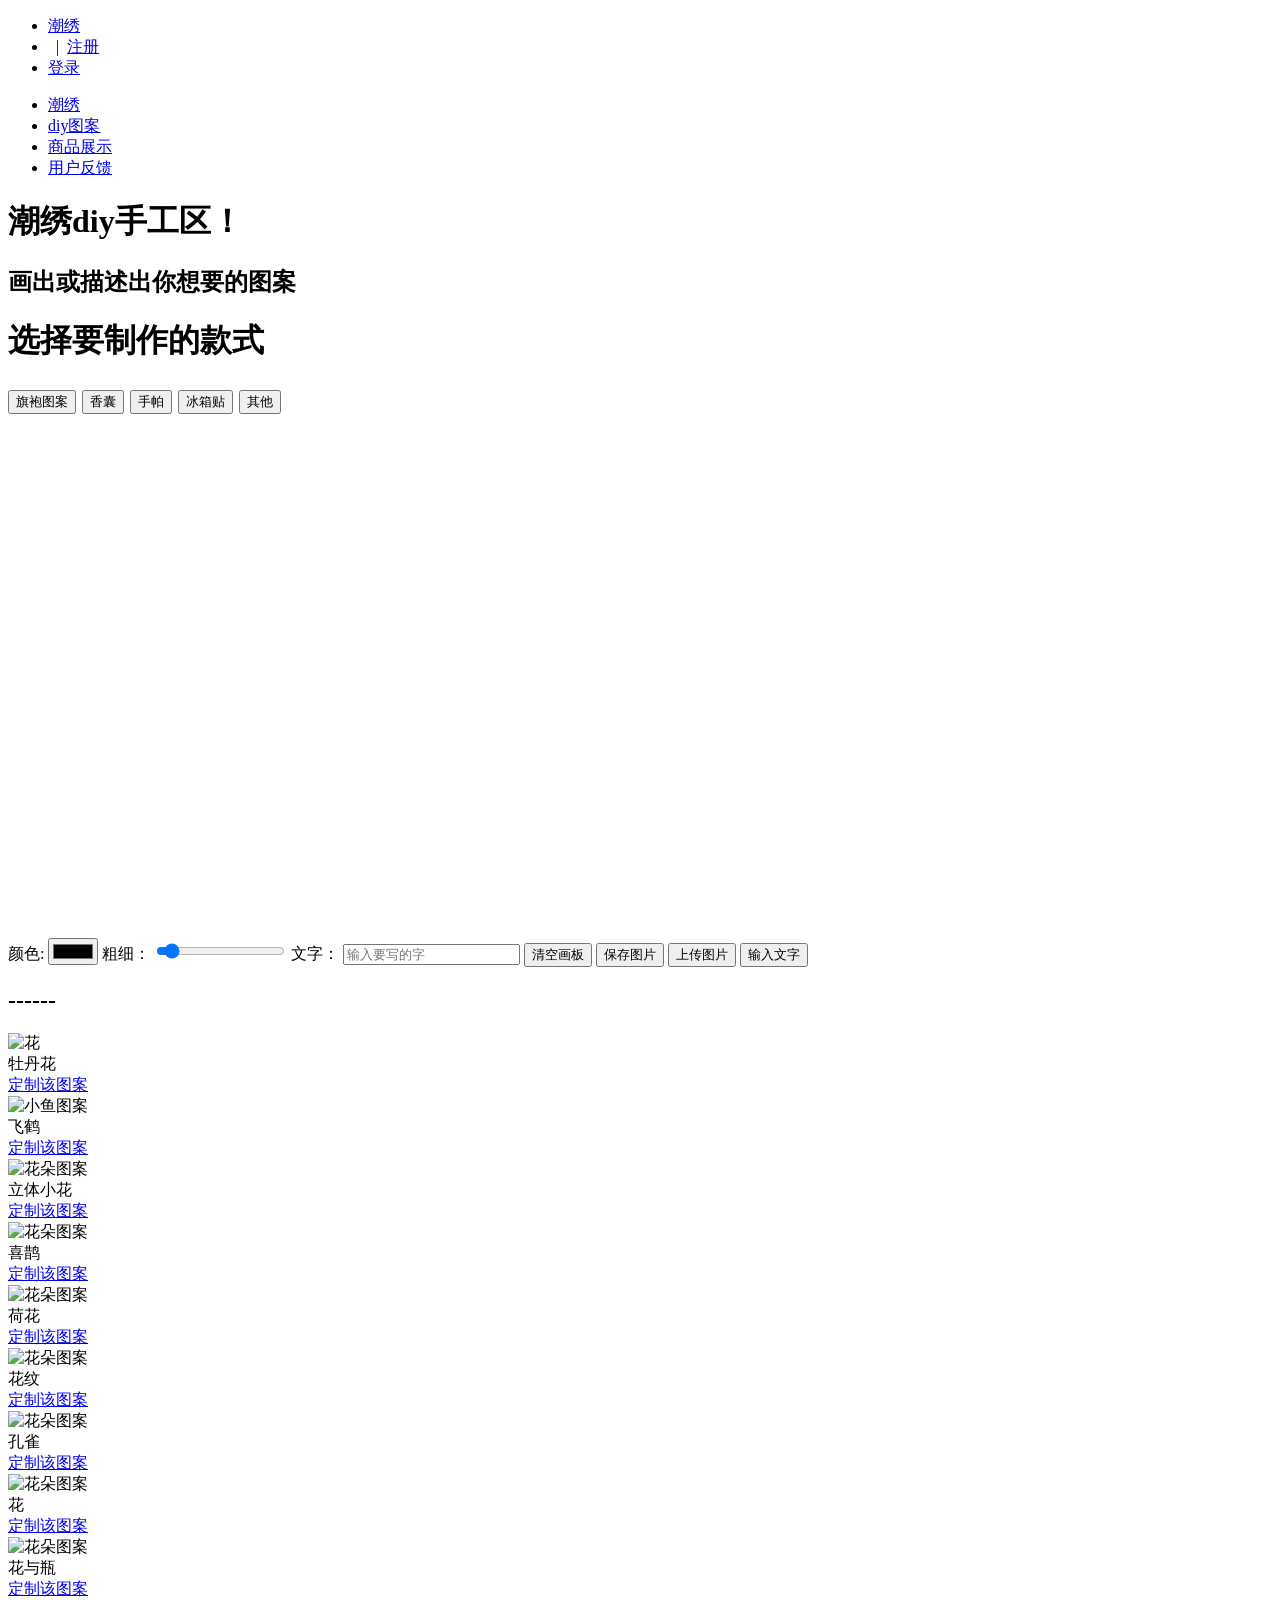
==== atlas.html @ d4e174d3 "Add files via upload" ====
<!DOCTYPE html>
<html>
	<head>
		<meta charset="utf-8">
		<title>diy图案</title>
		<link rel="stylesheet" type="text/css" href="../css/common.css"/>
		<link rel="stylesheet" type="text/css" href="../css/style.css"/>
	</head>
	<body>
		<div class="top">
			<ul class="loginbar clearboth container">
				<li><a href="./index.html"><span>潮绣</span></a></li>
				<li>&nbsp;&nbsp;|&nbsp;&nbsp;<a href="./rigister.html">注册</a></li>
				<li><a href="./login.html">登录</a></li>
			</ul>
		</div>
		<div id="header">
			<ul class="nav clearboth container">
				<li><a href="./index.html">潮绣</a></li>
				<li><a href="./atlas.html">diy图案</a></li>
				<li><a href="./classicline.html">商品展示</a></li>
				<li><a href="./awards.html">用户反馈</a></li>
			</ul>
		</div>
		<div class="banner-wrapper clear"></div>
		<div class="container atlas-wrapper">
			<div class="column-title">
				<h1>潮绣diy手工区！</h1>
				<h2>画出或描述出你想要的图案</h2>
			</div>
			
			<div class="banner-wrapper clear"></div>
			<div class="container atlas-wrapper">
				<div class="column-title">
					<h1>选择要制作的款式</h1>
				<div class="bnt-list">
					<h2><button id="gun">旗袍图案</button>
					<button id="gun">香囊</button>
					<button id="gun">手帕</button>
					<button id="gun">冰箱贴</button>
					<button id="gun">其他</button><h2>
				</div>
			</div>
			
			<div class="canvas-wrap">
				<canvas id="drawcan" width="860" height="500"></canvas>
			</div>
			<div class="tool-bar">
			<label>颜色:</label>
			<input type="color" id="colorp" value="#000000">
			<label>粗细：</label>
			<input type="range" id="lineWidth" min="1" max="30" value="3">
			<label>文字：</label>
			<input type="text" id="textInput" placeholder="输入要写的字">
			<button id="clearBtn">清空画板</button>
			<button id="clearBtn">保存图片</button>
			<button id="clearBtn">上传图片</button>
			<button id="clearBtn">输入文字</button>
			</div>
		
			</div>
			<script>
		    const canvas =
			 document.getElementById('drawCanvas');
		    const ctx = canvas.getContext('2d');
		    const colorPicker = document.getElementById('colorPicker');
		    const lineWidth = document.getElementById('lineWidth');
		    const textInput = document.getElementById('textInput');
		    const clearBtn = document.getElementById('clearBtn');
		    const saveBtn = document.getElementById('saveBtn');
		    let isDrawing = false;
		   
		    canvas.addEventListener('mousedown', () => {
		      isDrawing = true;
		      ctx.beginPath();
		    });
		    canvas.addEventListener('mousemove', (e) => {
		      if(!isDrawing) return;
		      ctx.strokeStyle = colorPicker.value;
		      ctx.lineWidth = lineWidth.value;
		      ctx.lineCap = 'round';
		      ctx.lineTo(e.offsetX, e.offsetY);
		      ctx.stroke();
		    });
		    canvas.addEventListener('mouseup', () => isDrawing = false);
		    canvas.addEventListener('mouseleave', () => isDrawing = false);
		   
		    canvas.addEventListener('click', (e) => {
		      const text = textInput.value.trim();
		      if(!text) return; // 没输入文字就不执行
		      // 设置文字样式
		      ctx.font = '28px 微软雅黑';
		      ctx.fillStyle = colorPicker.value; // 用选好的颜色写字
		      ctx.fillText(text, e.offsetX, e.offsetY); // 在点击位置写字
		    });
		 
		    clearBtn.addEventListener('click', () => {
		      ctx.clearRect(0, 0, canvas.width, canvas.height);
		    });
		    
		    saveBtn.addEventListener('click', () => {
		      const link = document.createElement('a');
		      link.download = '潮绣DIY图案.png';
		      link.href = canvas.toDataURL('image/png');
		      link.click();
		    });
			
			 </script>
	      <div class="section">
			  <h2>------</h2>
		  </div>		 
	
			<div class="template-grid">
				<div class="template-card">
			    <div class="patterns">
					<div class="pattern">
						<img src="../img/144b133e662ef2c926b4a8268c47dc14.jpg" alt="花">
						<div class="info">
							<div class="title">牡丹花</div>
						<a href=" " class="btn">定制该图案</a >
						         </div>
						       </div>
						       <div class="pattern">
						         <img src="../img/8cc313823d3349ab0a045a9393ca557a.jpg" alt="小鱼图案">
						         <div class="info">
						           <div class="title">飞鹤</div>
						           <a href="#" class="btn">定制该图案</a>
						         </div>
						       </div>
						       <div class="pattern">
						         <img src="../img/43098fe7449b79f517d8f7ab45bce30a.jpg" alt="花朵图案">
						         <div class="info">
						           <div class="title">立体小花</div>
						           <a href="#" class="btn">定制该图案</a >
						         </div>
						       </div>
							   <div class="pattern">
							     <img src="../img/14d8341eb5e602900360b89da36acc2d.jpg" alt="花朵图案">
							     <div class="info">
							       <div class="title">喜鹊</div>
							       <a href="#" class="btn">定制该图案</a >
							     </div>
							   </div>
							   <div class="pattern">
							     <img src="../img/00e6026f430a904d625abf0c94d1bb16.jpg" alt="花朵图案">
							     <div class="info">
							       <div class="title">荷花</div>
							       <a href="#" class="btn">定制该图案</a >
							     </div>
							   </div>
							   <div class="pattern">
							     <img src="../img/041f1a19873aa479ef4b8d0cc5288038.jpg" alt="花朵图案">
							     <div class="info">
							       <div class="title">花纹</div>
							       <a href="#" class="btn">定制该图案</a >
							     </div>
							   </div>
							   <div class="pattern">
							     <img src="../img/358399ef733936643222f1c118f15cba.jpg" alt="花朵图案">
							     <div class="info">
							       <div class="title">孔雀</div>
							       <a href="#" class="btn">定制该图案</a >
							     </div>
							   </div>
							   <div class="pattern">
							     <img src="../img/a60e29a991a6da2a935c0869b8d365f0.jpg" alt="花朵图案">
							     <div class="info">
							       <div class="title">花</div>
							       <a href="#" class="btn">定制该图案</a >
							     </div>
							   </div>
							   <div class="pattern">
							     <img src="../img/2a934513d40cec454accfa142d09ddcc.jpg" alt="花朵图案">
							     <div class="info">
							       <div class="title">花与瓶</div>
							       <a href="#" class="btn">定制该图案</a >
							     </div>
							   </div>
						     </div>
						</div>
					</div>
					</div>>
						
					
	</body>
</html>
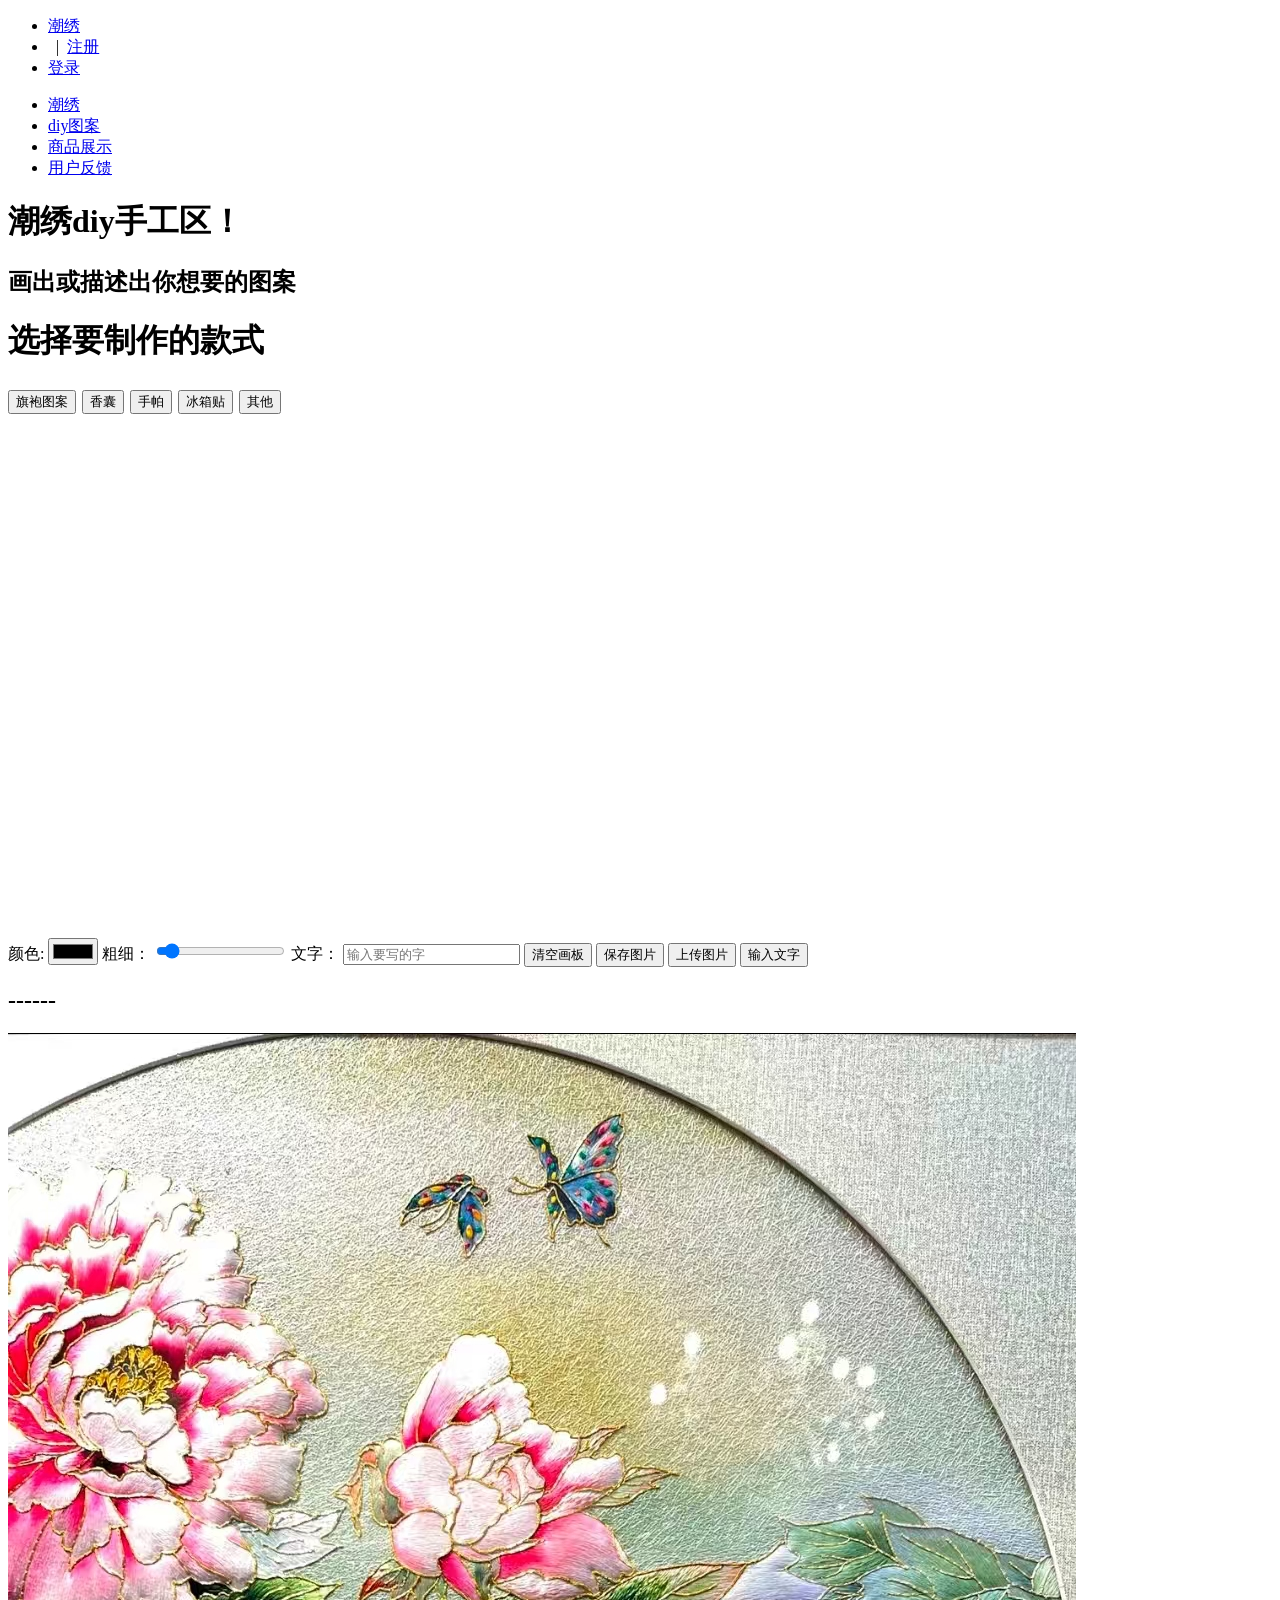
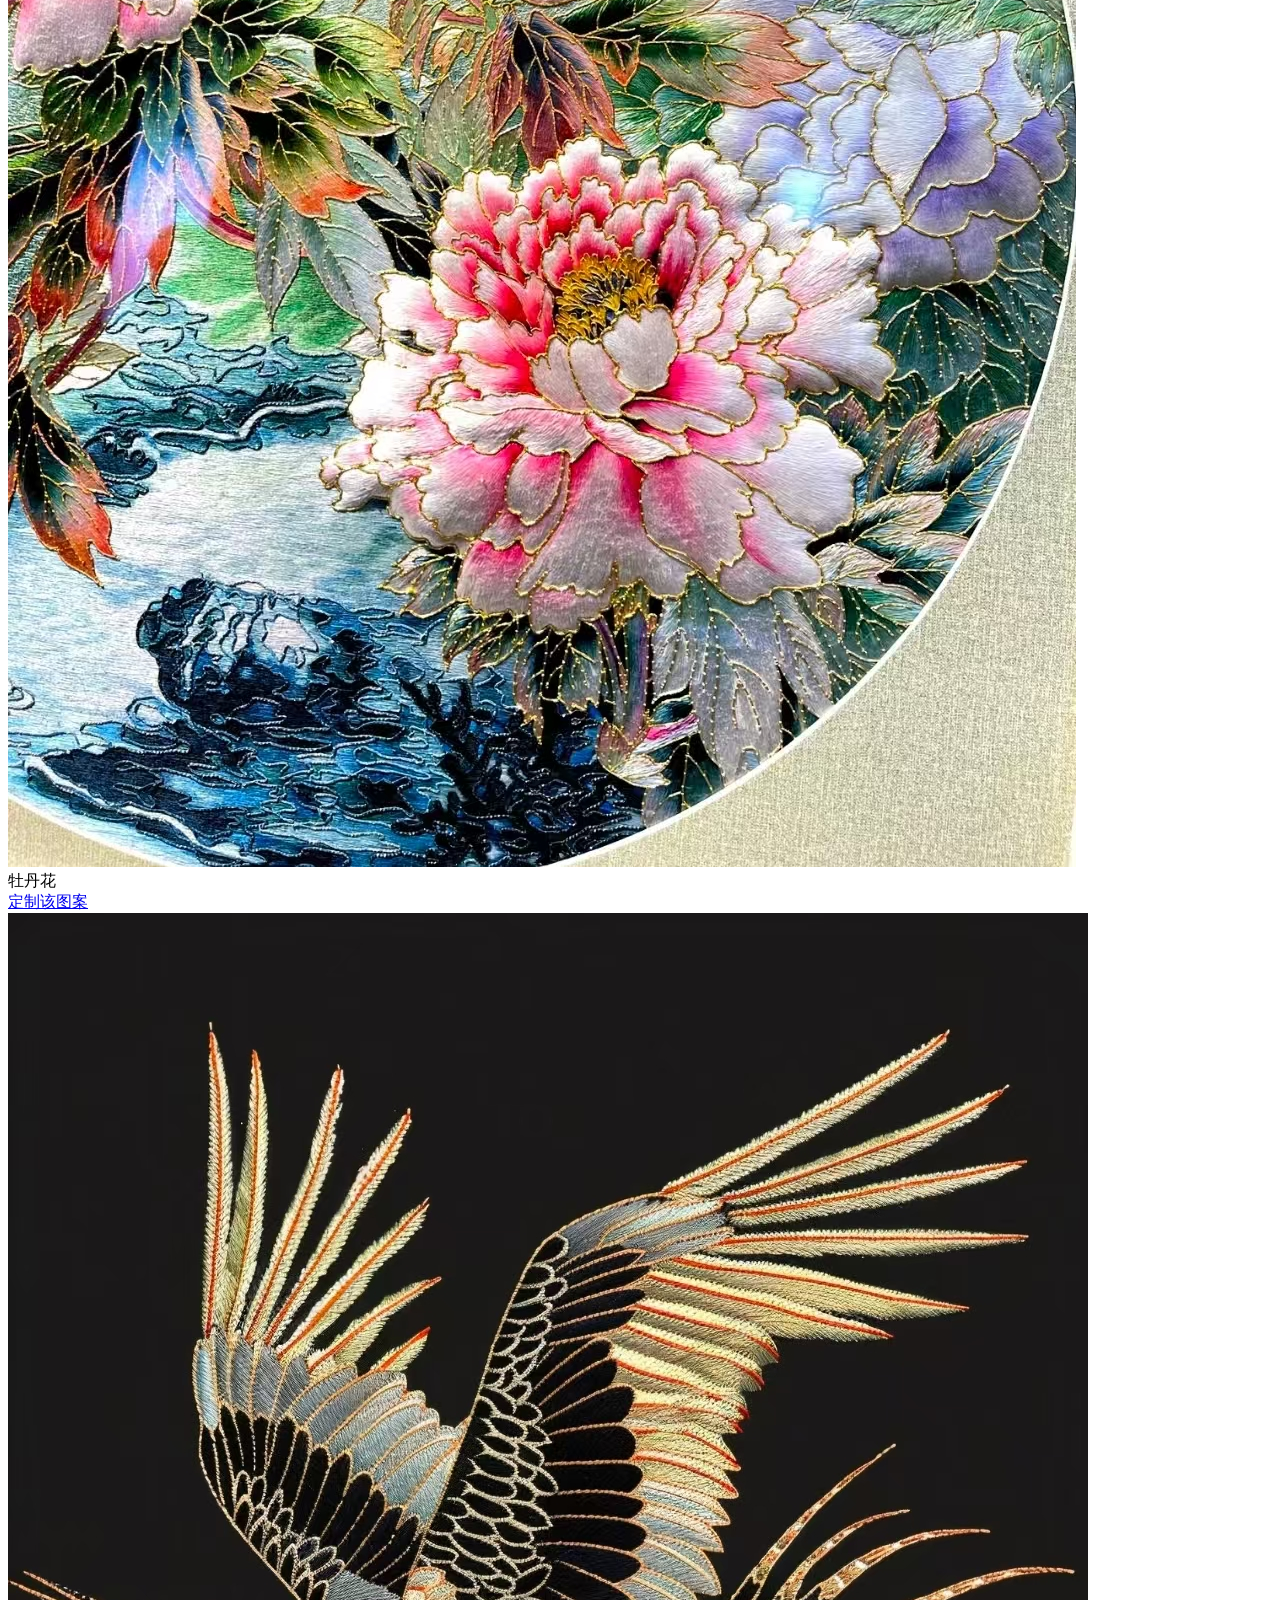
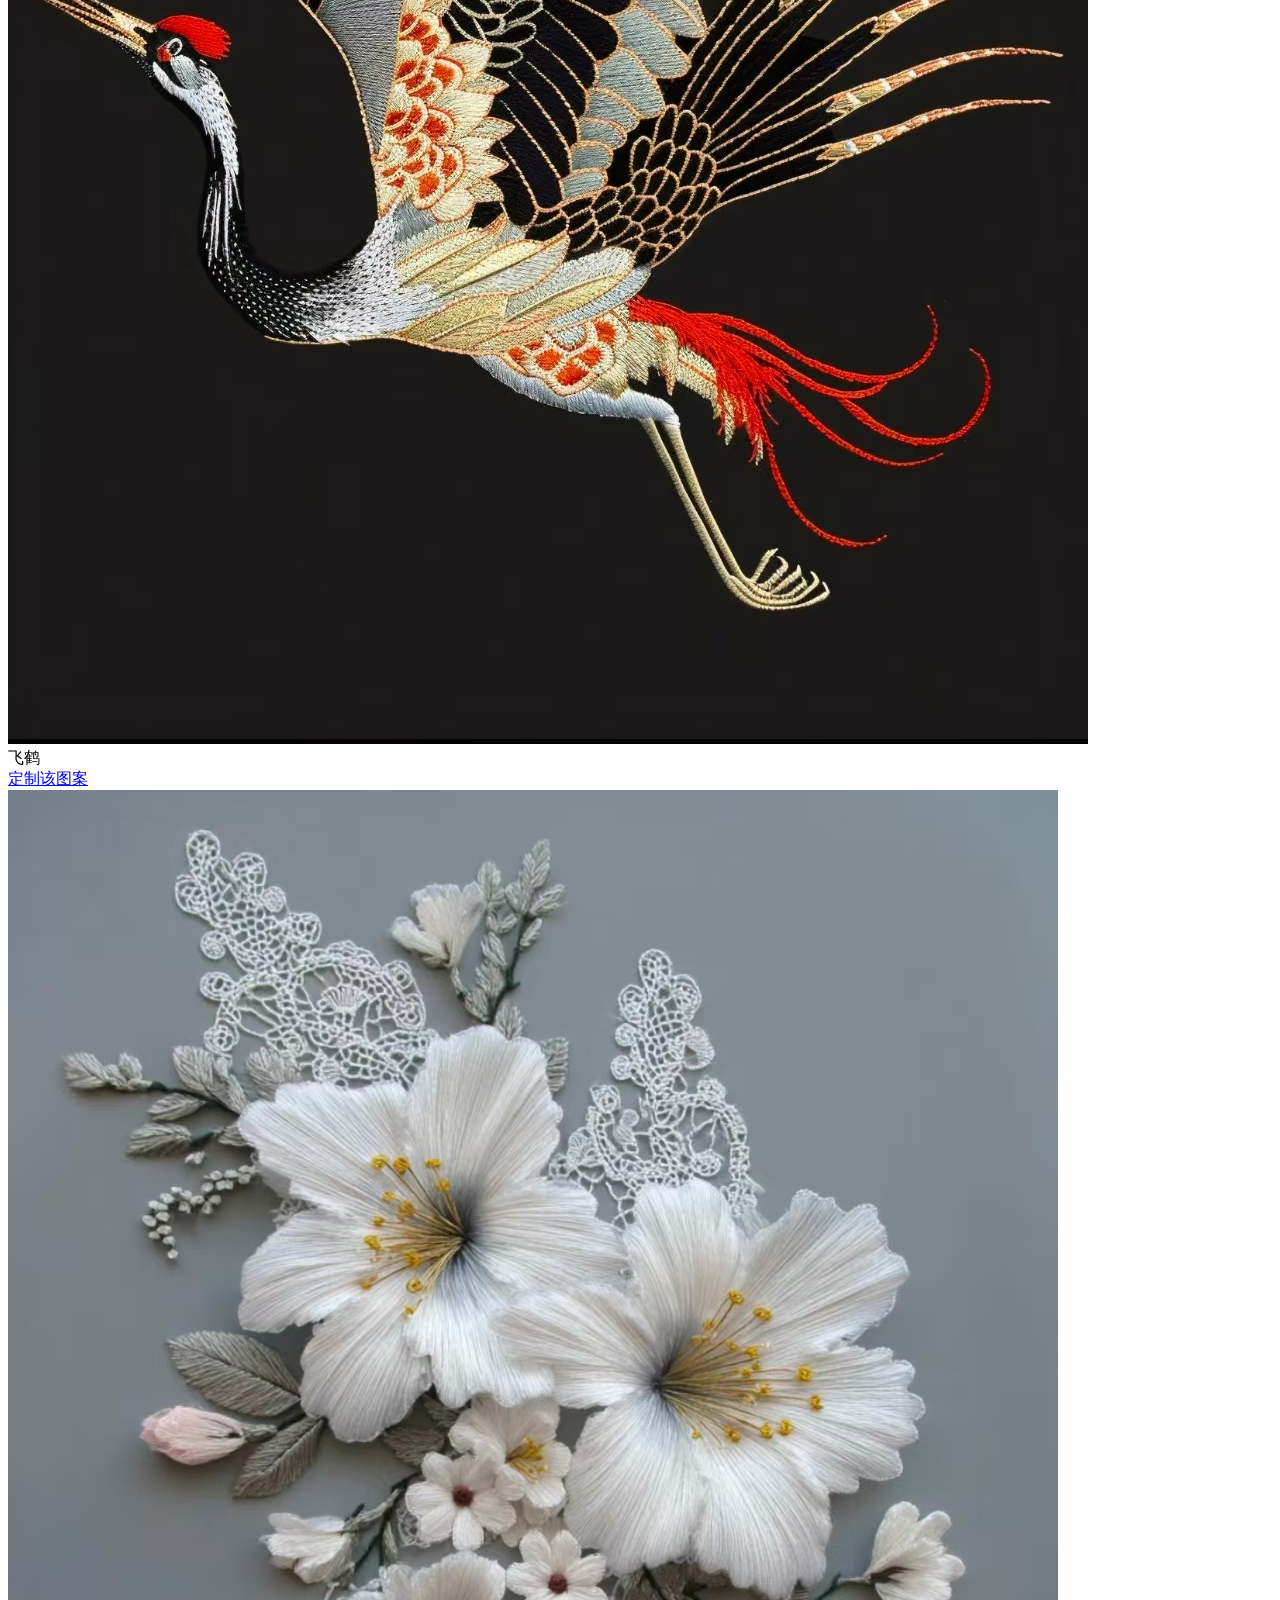
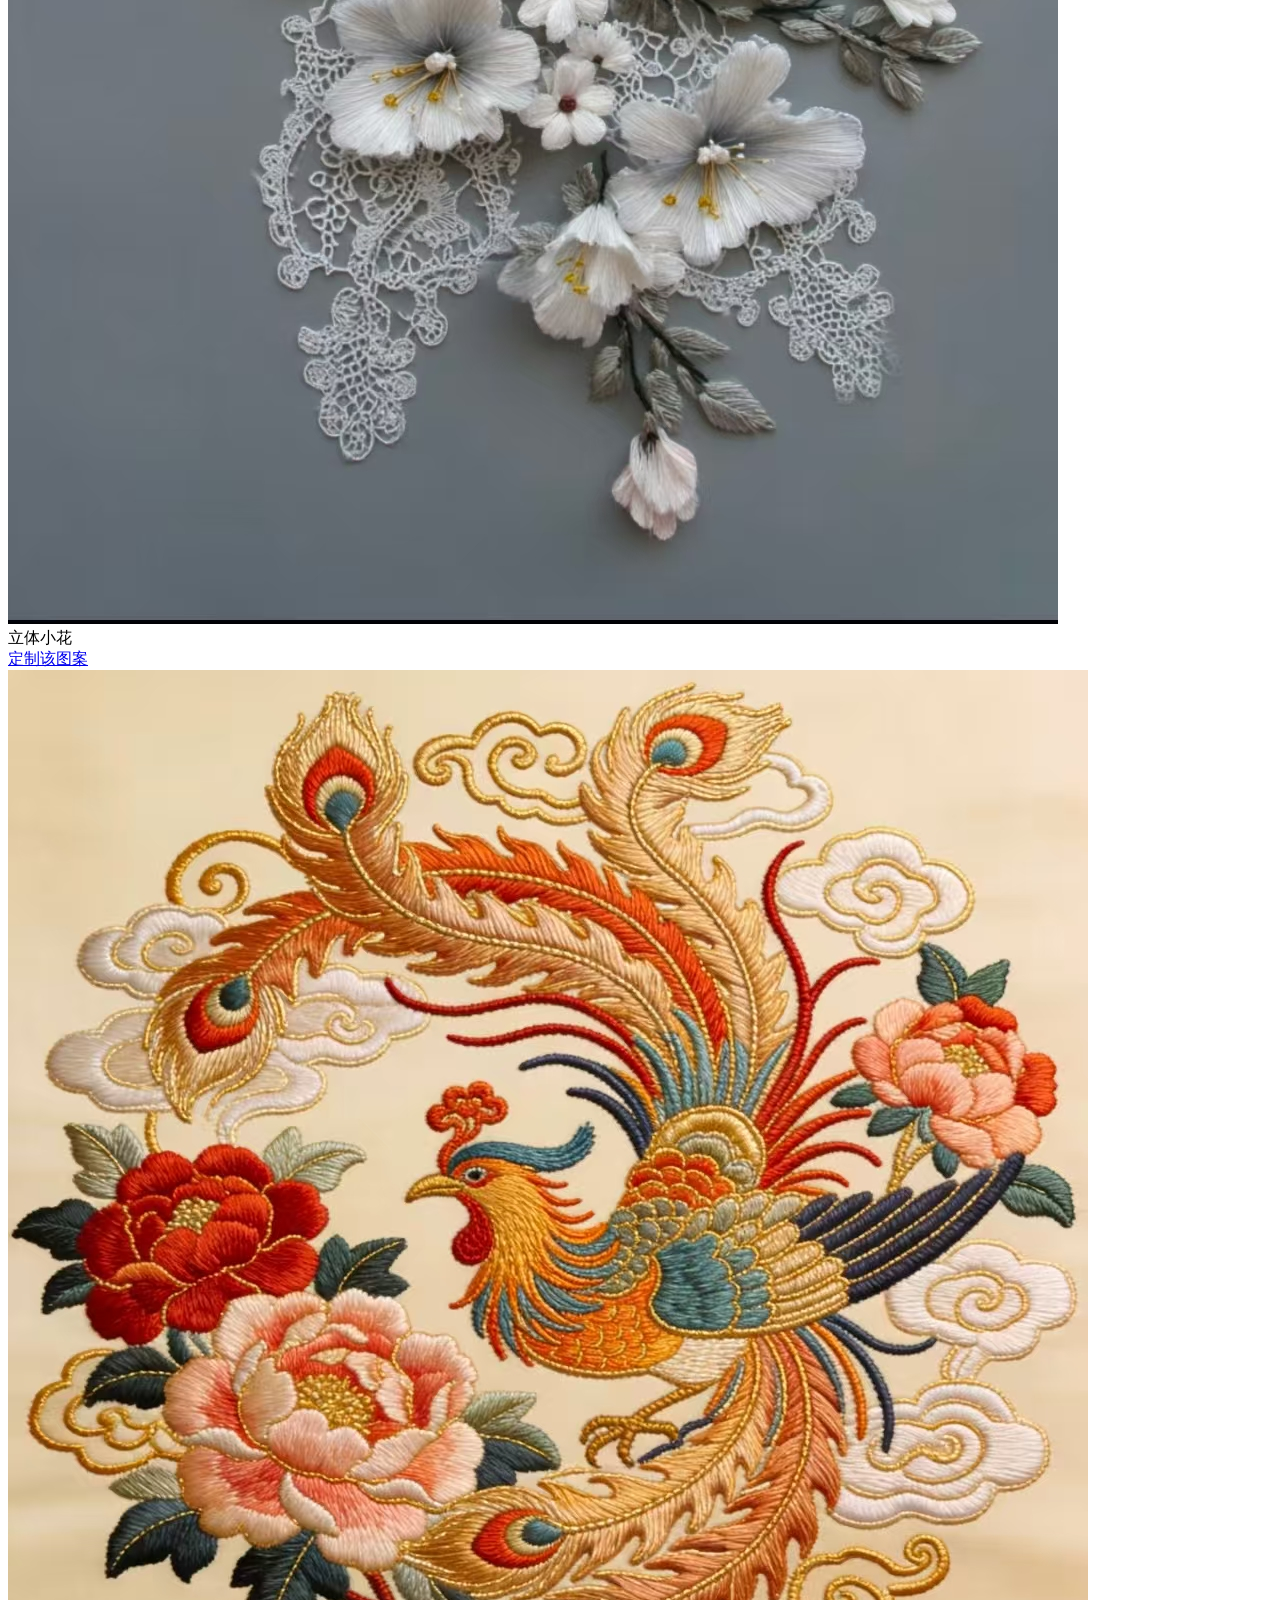
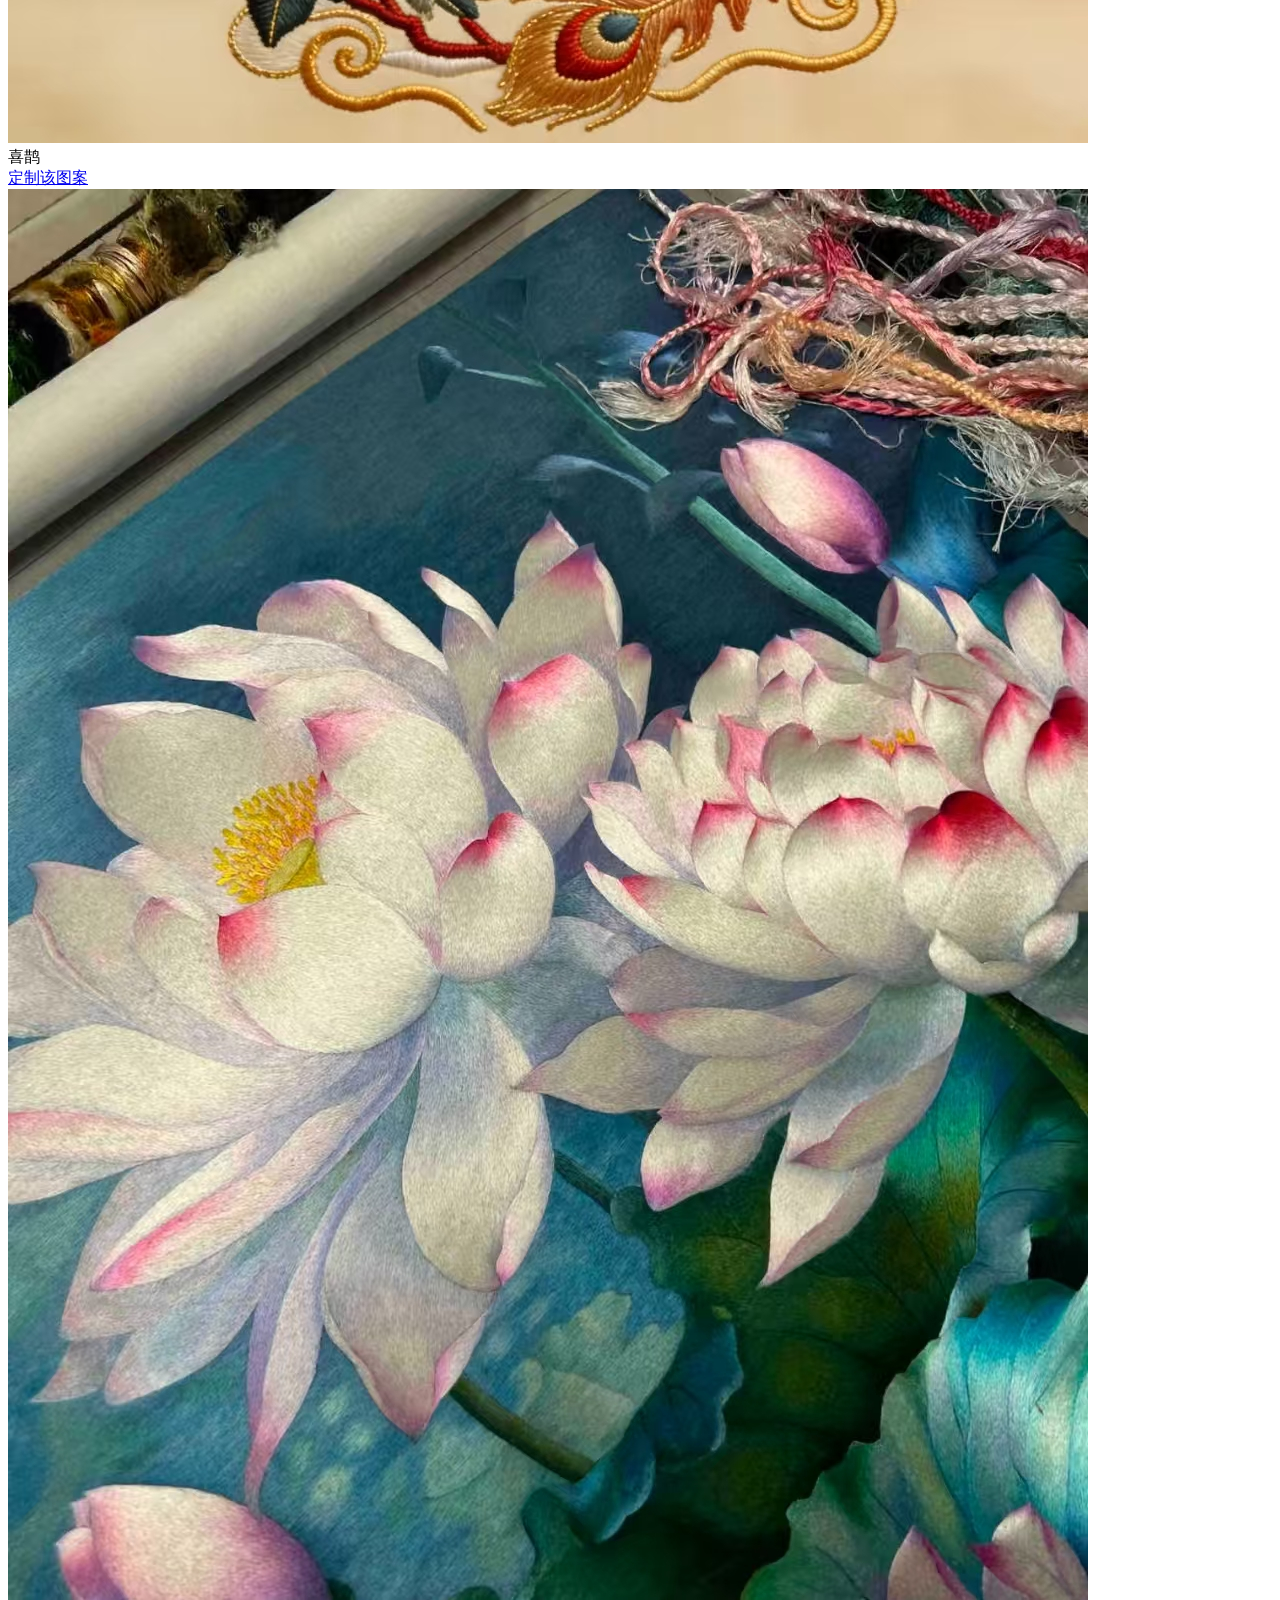
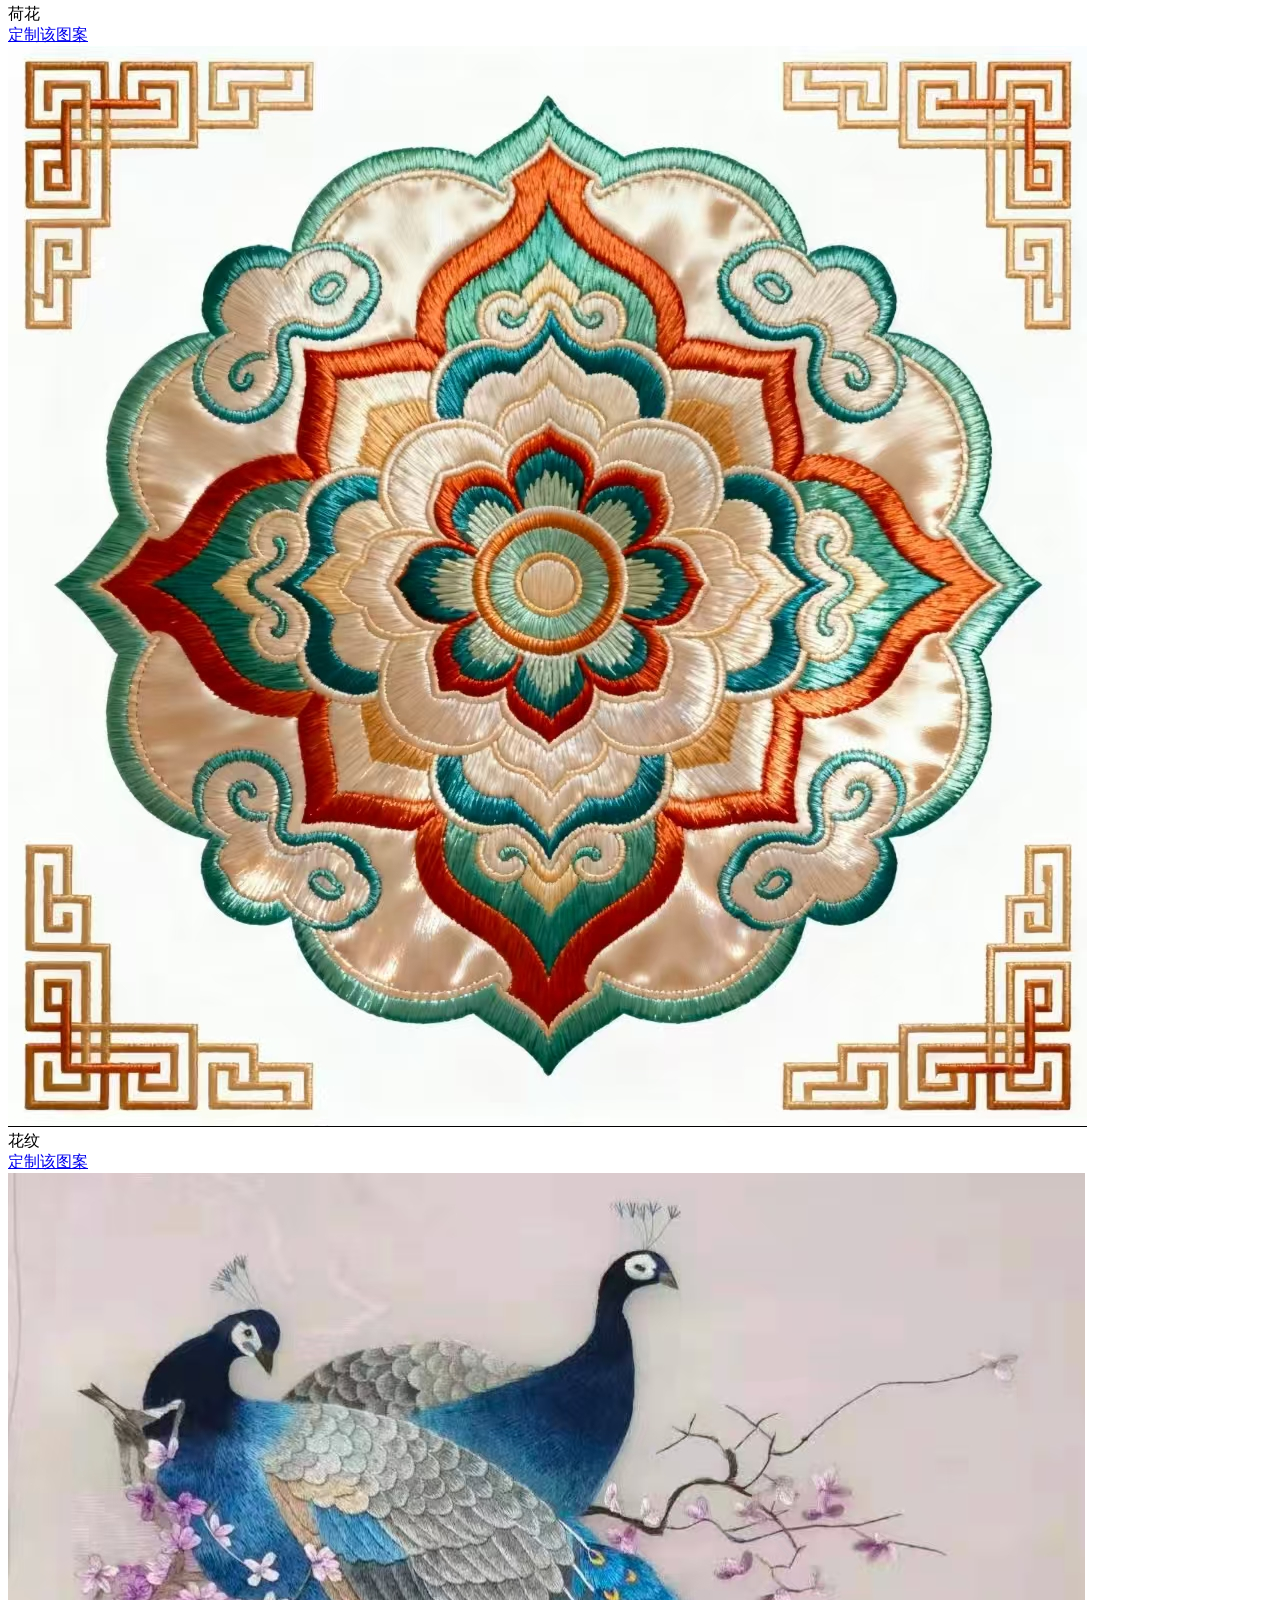
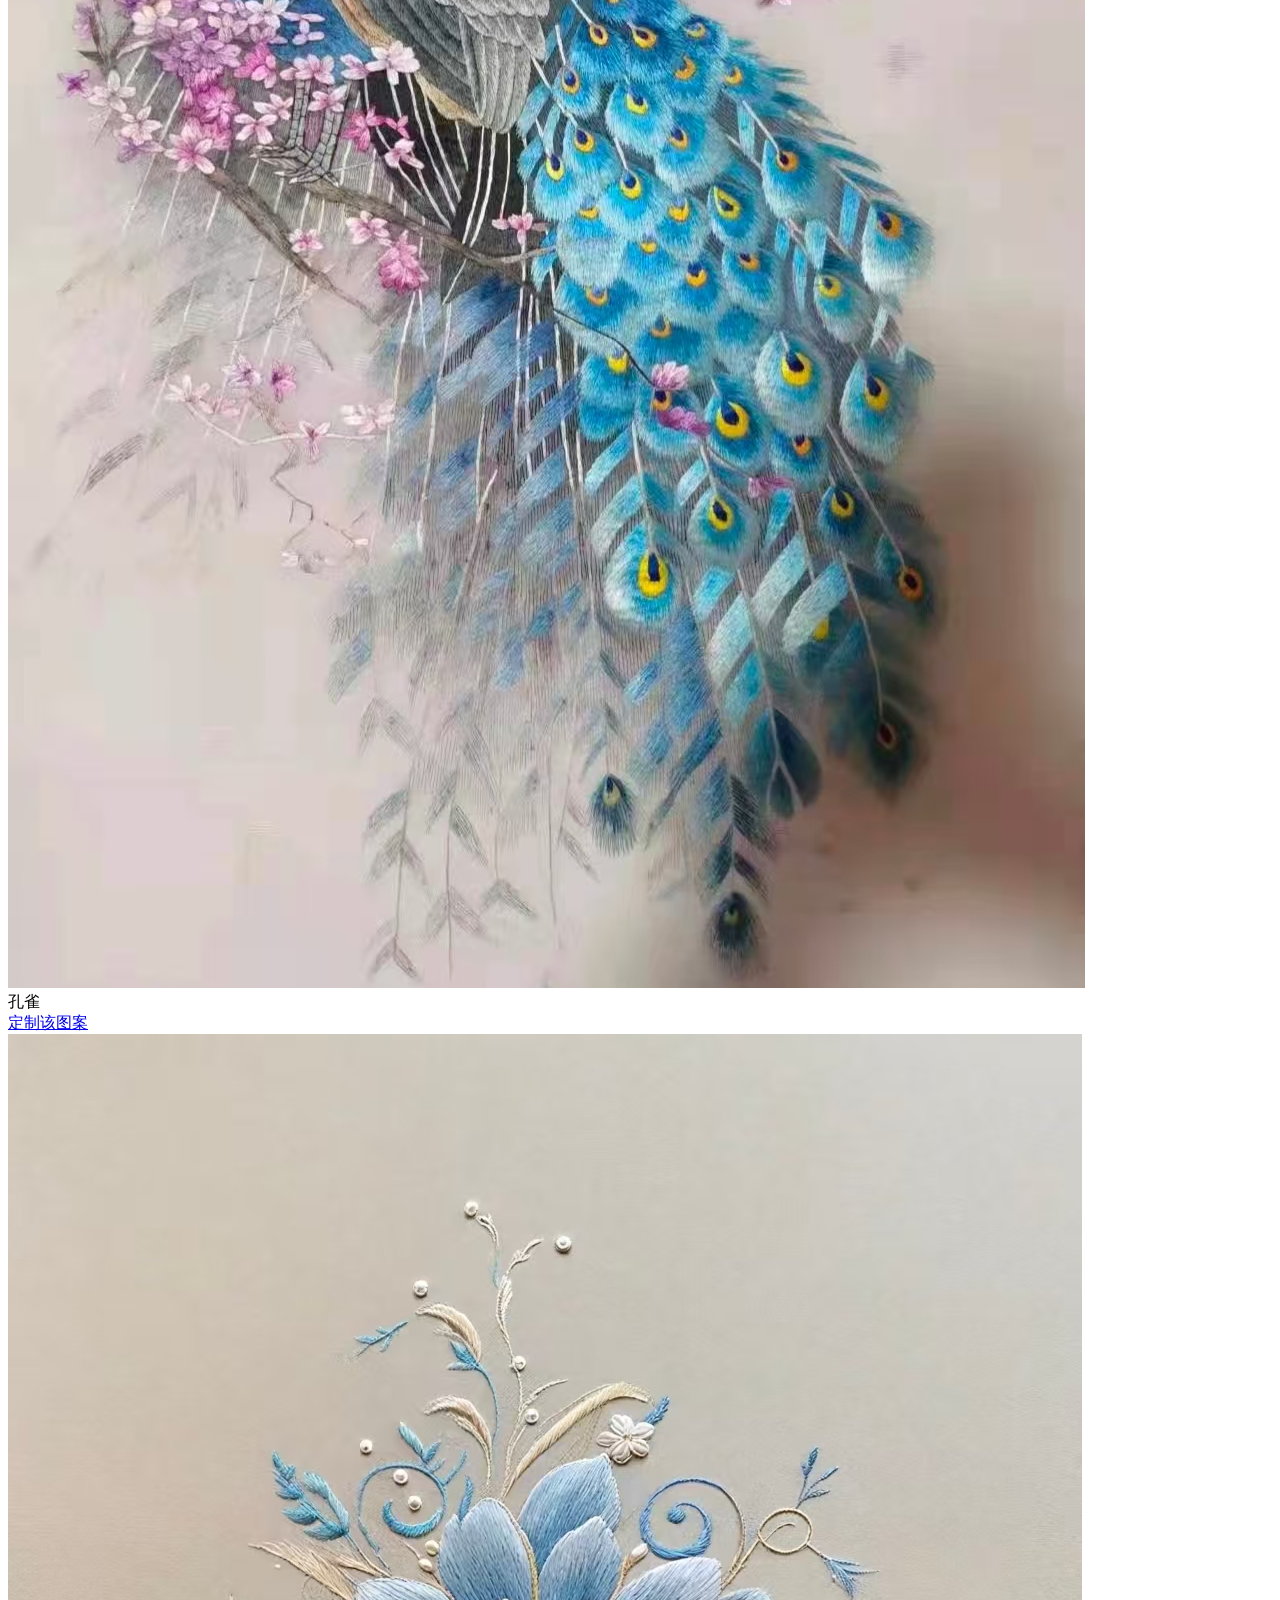
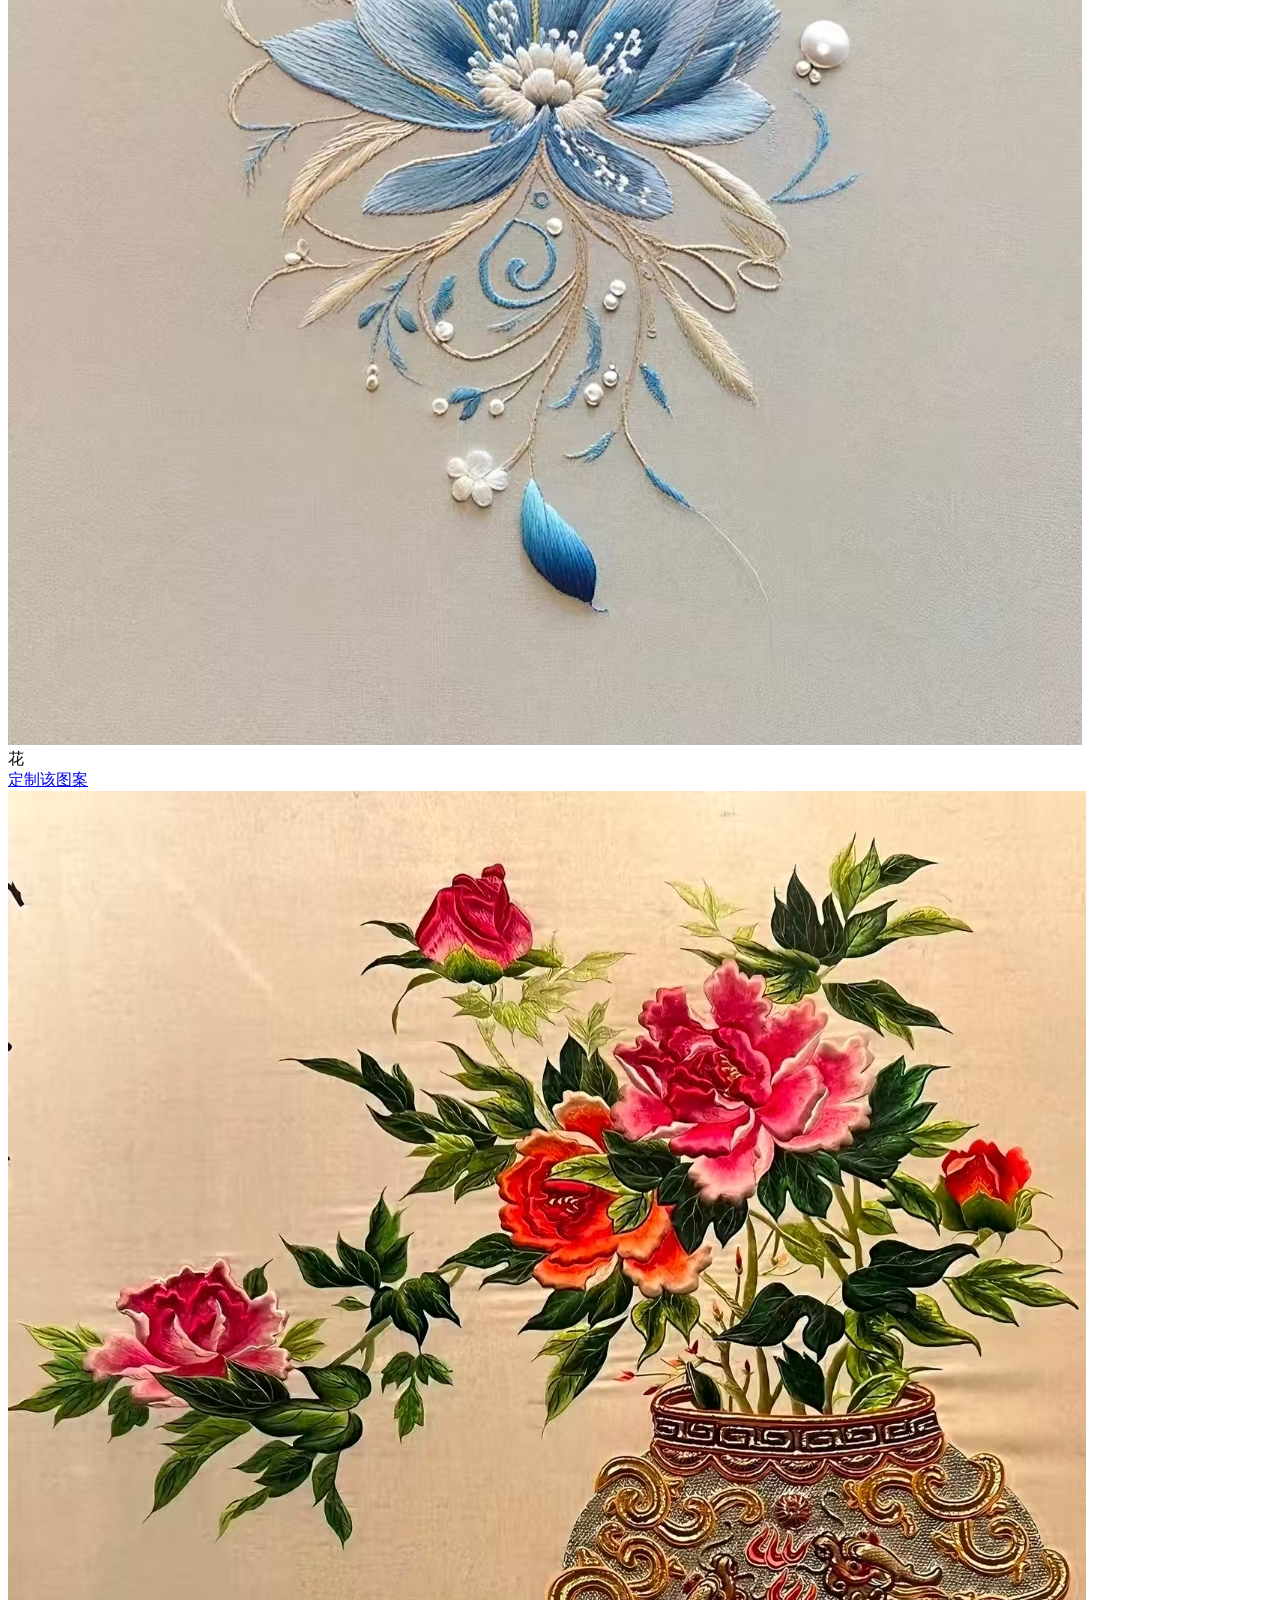
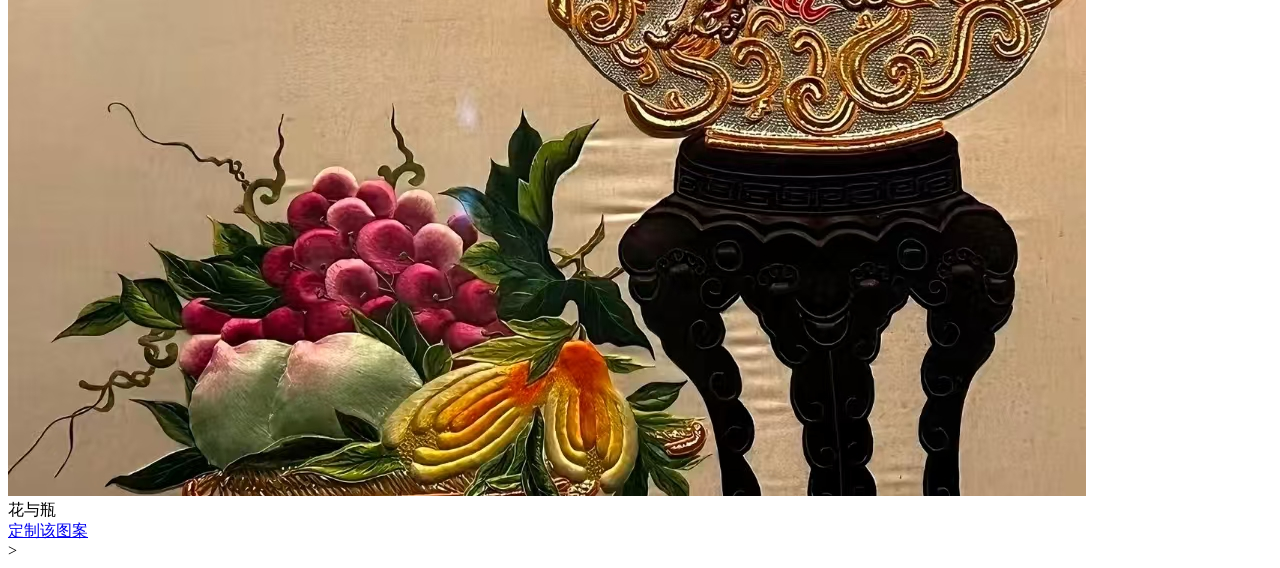
==== commit 5b0e0dac: "Update atlas.html" ====
--- a/atlas.html
+++ b/atlas.html
@@ -1,11 +1,11 @@
-<!DOCTYPE html>
-<html>
-	<head>
-		<meta charset="utf-8">
+<!DOCTYPE html>
+<html>
+	<head>
+		<meta charset="utf-8">
 		<title>diy图案</title>
-		<link rel="stylesheet" type="text/css" href="../css/common.css"/>
-		<link rel="stylesheet" type="text/css" href="../css/style.css"/>
-	</head>
+		<link rel="stylesheet" type="text/css" href="../CSS/common.css"/>
+		<link rel="stylesheet" type="text/css" href="../CSS/style.css"/>
+	</head>
 	<body>
 		<div class="top">
 			<ul class="loginbar clearboth container">
@@ -181,6 +181,6 @@
 					</div>
 					</div>>
 						
-					
-	</body>
-</html>+					
+	</body>
+</html>
